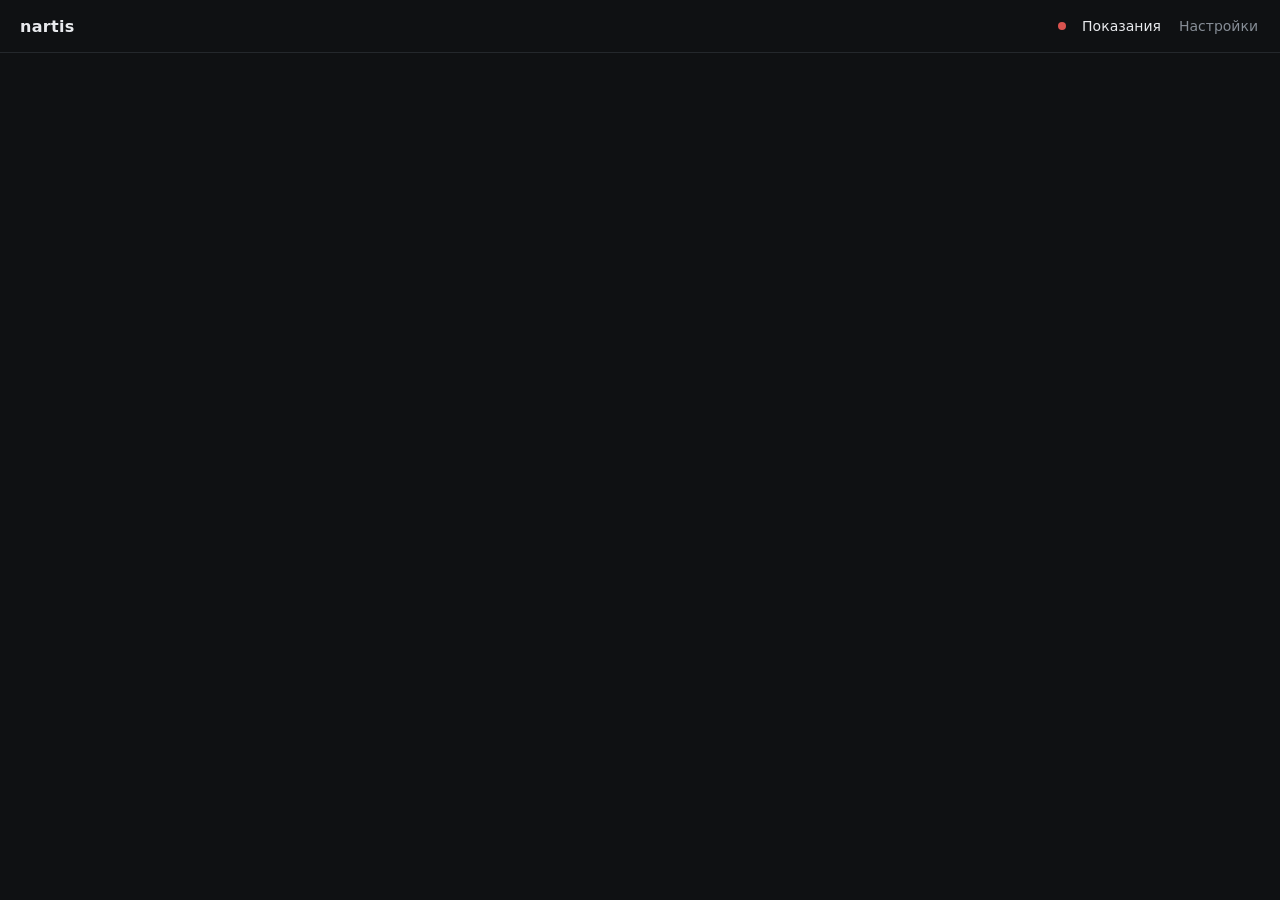
==== web/index.html @ 0876f127 "Nartis RF433 meter reader for ESP32-C3 + CC1101 ESP-IDF firmware that pairs with a Nartis I100/I300 " ====
<!doctype html>
<html lang="ru">
<head>
  <meta charset="utf-8" />
  <meta name="viewport" content="width=device-width, initial-scale=1" />
  <title>Нартис</title>
  <link rel="stylesheet" href="style.css" />
</head>
<body>
  <nav>
    <span id="dev" class="dev">nartis</span>
    <span class="spacer"></span>
    <span id="dot" class="dot"></span>
    <button data-view="readings" class="tab active">Показания</button>
    <button data-view="settings" class="tab">Настройки</button>
  </nav>

  <main>
    <section id="readings" class="view active">
      <div id="meta" class="meta"></div>
      <div id="grid" class="grid"></div>
    </section>

    <section id="settings" class="view">
      <form id="wifiForm" class="card">
        <div class="field">
          <select id="ssid"></select>
          <button type="button" id="rescan" class="icon" title="Обновить">↻</button>
        </div>
        <input id="pass" type="password" placeholder="Пароль Wi-Fi" autocomplete="off" />
        <button type="submit" class="primary">Подключить</button>
        <div id="wifiMsg" class="msg"></div>
      </form>

      <form id="cfgForm" class="card">
        <input id="serial" inputmode="numeric" maxlength="12" placeholder="Серийный номер счётчика" />
        <select id="channel">
          <option value="auto">Канал: авто</option>
          <option value="0">CH0 · 433.82</option>
          <option value="1">CH1 · 433.30</option>
          <option value="2">CH2 · 434.26</option>
          <option value="3">CH3 · 434.70</option>
        </select>
        <select id="interval">
          <option value="300">Опрос: 5 мин</option>
          <option value="600">Опрос: 10 мин</option>
          <option value="1800">Опрос: 30 мин</option>
        </select>
        <button type="submit" class="primary">Сохранить</button>
        <div id="cfgMsg" class="msg"></div>
      </form>

      <div class="card api">
        <div class="row"><span>API</span><code id="apiUrl">/api/readings</code></div>
      </div>
    </section>
  </main>

  <script src="app.js"></script>
</body>
</html>
---- web/style.css ----
:root {
  --bg: #0f1113; --card: #17191c; --line: #24282c; --fg: #e8eaed;
  --muted: #868d96; --accent: #e0662a; --ok: #43b581; --bad: #d9534f;
  font-family: ui-sans-serif, system-ui, -apple-system, "Segoe UI", Roboto, sans-serif;
}
* { box-sizing: border-box; }
body { margin: 0; background: var(--bg); color: var(--fg); -webkit-font-smoothing: antialiased; }

nav {
  display: flex; align-items: center; gap: 14px;
  padding: 14px 20px; border-bottom: 1px solid var(--line);
}
.dev { font-weight: 600; letter-spacing: .02em; }
.spacer { flex: 1; }
.dot { width: 8px; height: 8px; border-radius: 50%; background: var(--muted); }
.dot.on { background: var(--ok); }
.dot.off { background: var(--bad); }
.tab {
  background: none; border: none; color: var(--muted); font: inherit;
  cursor: pointer; padding: 4px 2px; font-size: 14px;
}
.tab.active { color: var(--fg); }

main { max-width: 760px; margin: 0 auto; padding: 24px 20px; }
.view { display: none; }
.view.active { display: block; }

.meta { color: var(--muted); font-size: 13px; margin-bottom: 18px; min-height: 18px; }

.grid { display: grid; grid-template-columns: repeat(auto-fill, minmax(150px, 1fr)); gap: 12px; }
.cell {
  background: var(--card); border: 1px solid var(--line); border-radius: 10px;
  padding: 16px 16px 14px;
}
.cell .v { font-size: 26px; font-weight: 600; font-variant-numeric: tabular-nums; line-height: 1.1; }
.cell .u { color: var(--muted); font-size: 13px; margin-left: 4px; font-weight: 400; }
.cell .l { color: var(--muted); font-size: 12px; margin-top: 6px; }
.cell.stale .v { color: var(--muted); }

.card {
  background: var(--card); border: 1px solid var(--line); border-radius: 10px;
  padding: 16px; margin-bottom: 14px; display: flex; flex-direction: column; gap: 10px;
}
input, select {
  background: #0f1113; border: 1px solid var(--line); color: var(--fg);
  border-radius: 8px; padding: 10px 12px; font: inherit; font-size: 14px; width: 100%;
}
input:focus, select:focus { outline: none; border-color: var(--accent); }
.field { display: flex; gap: 8px; }
.field select { flex: 1; }
.icon {
  background: #0f1113; border: 1px solid var(--line); color: var(--muted);
  border-radius: 8px; padding: 0 12px; cursor: pointer; font-size: 16px;
}
button.primary {
  background: var(--accent); border: none; color: #130a04; font: inherit;
  font-weight: 600; font-size: 14px; border-radius: 8px; padding: 11px; cursor: pointer;
}
button.primary:active { opacity: .85; }
.msg { font-size: 13px; color: var(--muted); min-height: 16px; }
.msg.ok { color: var(--ok); }
.msg.bad { color: var(--bad); }

.api .row { display: flex; justify-content: space-between; align-items: center; font-size: 13px; }
.api .row span { color: var(--muted); }
.api code { font-family: ui-monospace, monospace; font-size: 12px; color: var(--fg); }
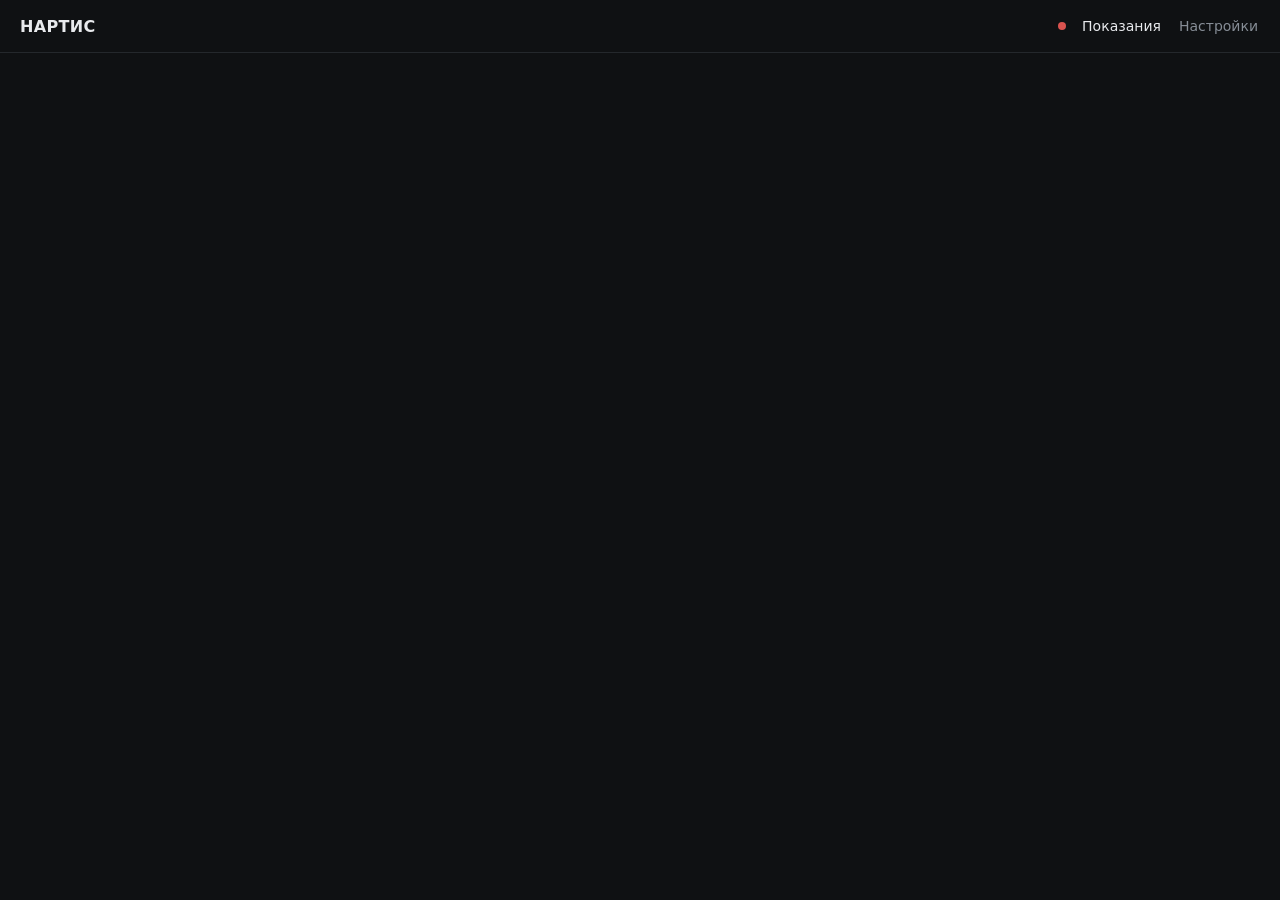
==== commit 106c4f89: "Release v1.1.0: fix read batch guards and add phase power dashboard" ====
--- a/web/index.html
+++ b/web/index.html
@@ -3,12 +3,12 @@
 <head>
   <meta charset="utf-8" />
   <meta name="viewport" content="width=device-width, initial-scale=1" />
-  <title>Нартис</title>
+  <title>НАРТИС</title>
   <link rel="stylesheet" href="style.css" />
 </head>
 <body>
   <nav>
-    <span id="dev" class="dev">nartis</span>
+    <span class="brand"><span id="dev" class="dev">НАРТИС</span><span id="version" class="version"></span></span>
     <span class="spacer"></span>
     <span id="dot" class="dot"></span>
     <button data-view="readings" class="tab active">Показания</button>
--- a/web/style.css
+++ b/web/style.css
@@ -11,6 +11,8 @@
   padding: 14px 20px; border-bottom: 1px solid var(--line);
 }
 .dev { font-weight: 600; letter-spacing: .02em; }
+.brand { display: flex; align-items: baseline; gap: 7px; white-space: nowrap; }
+.version { font-size: 11px; font-weight: 400; color: var(--muted); }
 .spacer { flex: 1; }
 .dot { width: 8px; height: 8px; border-radius: 50%; background: var(--muted); }
 .dot.on { background: var(--ok); }
